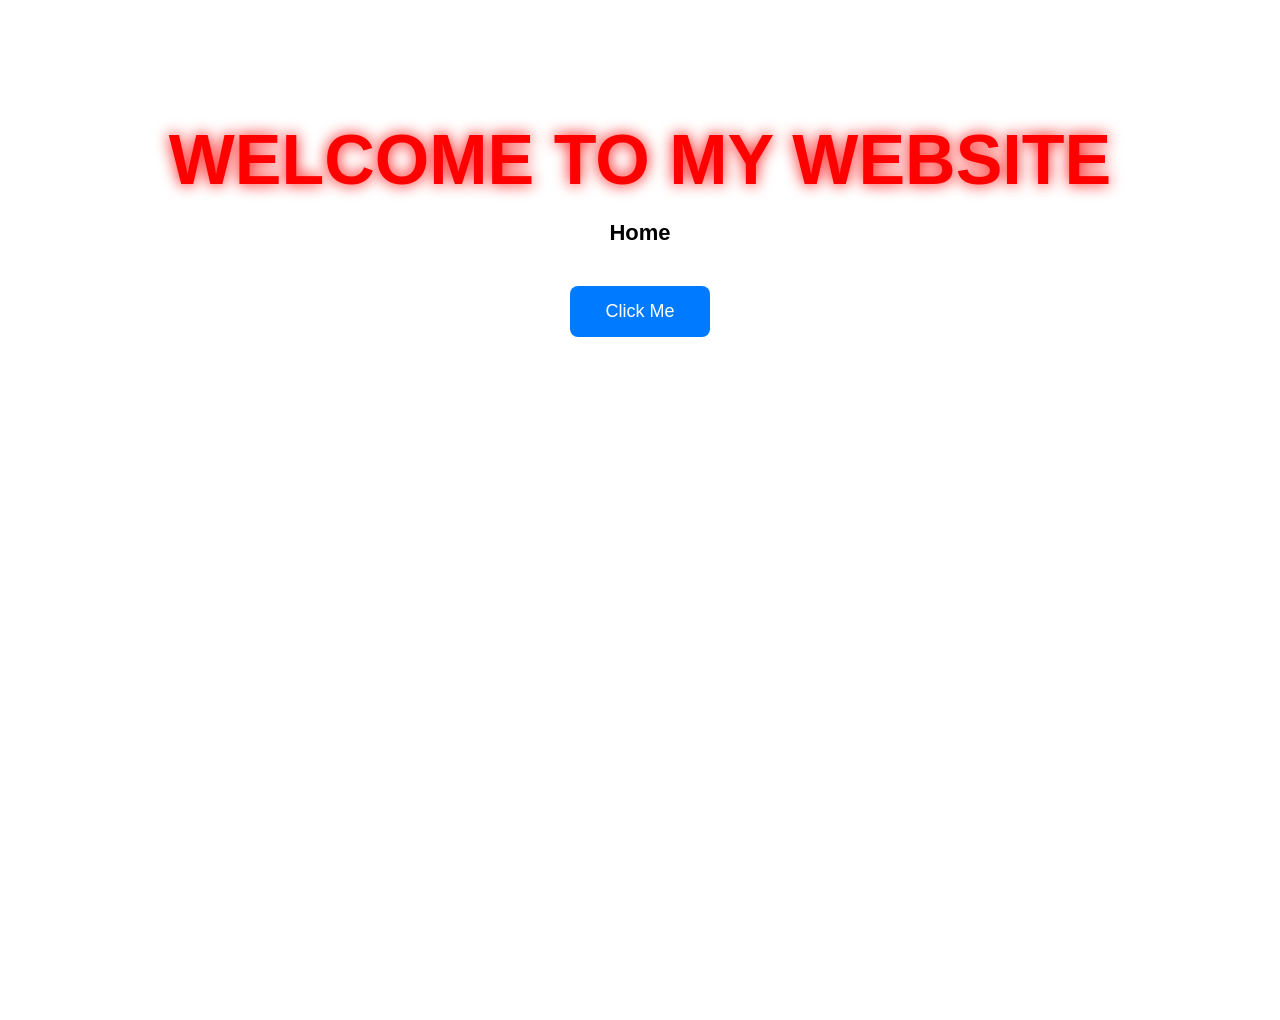
==== index.html @ da2eb01d "Update index.html" ====
<!DOCTYPE html>
<html lang="en">
<head>
<meta charset="UTF-8">
<meta name="viewport" content="width=device-width, initial-scale=1.0">
<title>Noobda Bot Santra</title>

<style>
*{
    margin:0;
    padding:0;
    box-sizing:border-box;
    font-family:Arial,sans-serif;
}

body{
    background:white;
    height:100vh;
}

/* HOME PAGE */
#homePage{
    text-align:center;
    margin-top:120px;
}

#homePage h1{
    font-size:70px;
    color:red;
    text-shadow:0 0 15px red;
}

nav{
    margin-top:20px;
}

nav a{
    text-decoration:none;
    color:black;
    font-size:22px;
    font-weight:bold;
}

button{
    margin-top:40px;
    padding:15px 35px;
    font-size:18px;
    border:none;
    background:#007bff;
    color:white;
    cursor:pointer;
    border-radius:8px;
}

/* NOOBDA PAGE */
#noobdaPage{
    display:none;
    height:100vh;
    justify-content:center;
    align-items:center;
    flex-direction:column;
    text-align:center;
}

#noobdaPage h1{
    font-size:90px;
    font-weight:bold;
    animation:rgbGlow 3s linear infinite;
}

@keyframes rgbGlow{
    0%{
        color:red;
        text-shadow:0 0 10px red,0 0 20px red,0 0 40px red;
    }
    33%{
        color:lime;
        text-shadow:0 0 10px lime,0 0 20px lime,0 0 40px lime;
    }
    66%{
        color:blue;
        text-shadow:0 0 10px blue,0 0 20px blue,0 0 40px blue;
    }
    100%{
        color:red;
        text-shadow:0 0 10px red,0 0 20px red,0 0 40px red;
    }
}

.homeBtn{
    margin-top:30px;
}
</style>
</head>
<body>

<div id="homePage">
    <h1>WELCOME TO MY WEBSITE</h1>

    <nav>
        <a href="#" onclick="goHome()">Home</a>
    </nav>

    <button onclick="showNoobda()">Click Me</button>
</div>

<div id="noobdaPage">
    <h1>NOOBDA BOT SANTRA</h1>

    <button class="homeBtn" onclick="goHome()">
        Home
    </button>
</div>

<script>
function showNoobda(){
    document.getElementById("homePage").style.display="none";
    document.getElementById("noobdaPage").style.display="flex";
}

function goHome(){
    document.getElementById("homePage").style.display="block";
    document.getElementById("noobdaPage").style.display="none";
}
</script>

</body>
</html>
<style>
body{
    background:white;
}
</style>
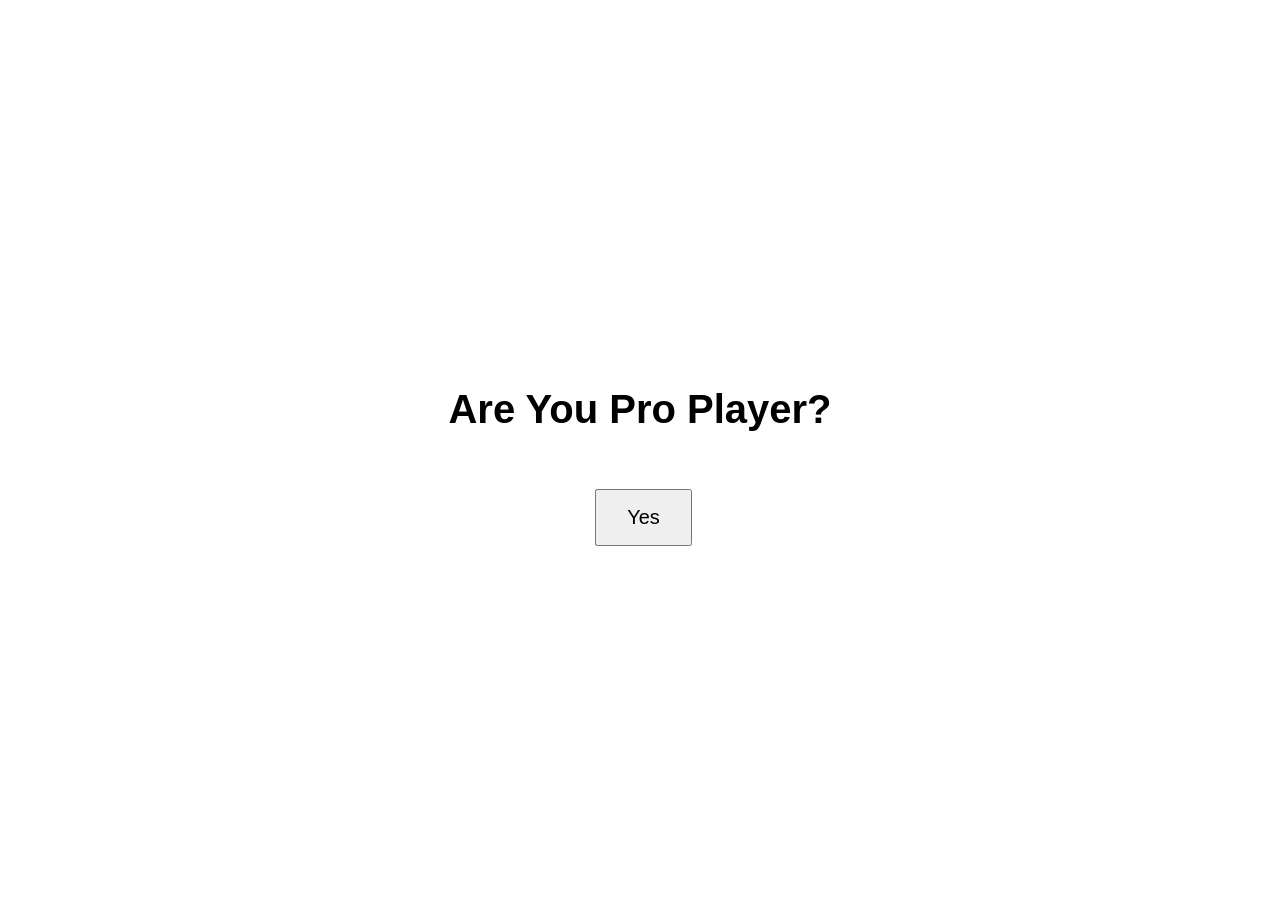
==== commit 4f199cc8: "Update index.html" ====
--- a/index.html
+++ b/index.html
@@ -2,133 +2,70 @@
 <html lang="en">
 <head>
 <meta charset="UTF-8">
-<meta name="viewport" content="width=device-width, initial-scale=1.0">
-<title>Noobda Bot Santra</title>
+<title>Funny Game</title>
 
 <style>
-*{
-    margin:0;
-    padding:0;
-    box-sizing:border-box;
-    font-family:Arial,sans-serif;
+body{
+    height:100vh;
+    display:flex;
+    justify-content:center;
+    align-items:center;
+    flex-direction:column;
+    font-family:Arial;
+    background-color:white; /* ✅ PURE WHITE BACKGROUND */
+    overflow:hidden;
 }
 
-body{
-    background:white;
-    height:100vh;
+h1{
+    font-size:40px;
 }
 
-/* HOME PAGE */
-#homePage{
-    text-align:center;
-    margin-top:120px;
-}
-
-#homePage h1{
-    font-size:70px;
-    color:red;
-    text-shadow:0 0 15px red;
-}
-
-nav{
+.buttons{
     margin-top:20px;
 }
 
-nav a{
-    text-decoration:none;
-    color:black;
-    font-size:22px;
-    font-weight:bold;
+button{
+    padding:15px 30px;
+    font-size:20px;
+    margin:10px;
+    cursor:pointer;
 }
 
-button{
-    margin-top:40px;
-    padding:15px 35px;
-    font-size:18px;
-    border:none;
-    background:#007bff;
-    color:white;
-    cursor:pointer;
-    border-radius:8px;
+#yes{
+    position:absolute;
 }
 
-/* NOOBDA PAGE */
-#noobdaPage{
+#laugh{
     display:none;
-    height:100vh;
-    justify-content:center;
-    align-items:center;
-    flex-direction:column;
-    text-align:center;
-}
-
-#noobdaPage h1{
-    font-size:90px;
-    font-weight:bold;
-    animation:rgbGlow 3s linear infinite;
-}
-
-@keyframes rgbGlow{
-    0%{
-        color:red;
-        text-shadow:0 0 10px red,0 0 20px red,0 0 40px red;
-    }
-    33%{
-        color:lime;
-        text-shadow:0 0 10px lime,0 0 20px lime,0 0 40px lime;
-    }
-    66%{
-        color:blue;
-        text-shadow:0 0 10px blue,0 0 20px blue,0 0 40px blue;
-    }
-    100%{
-        color:red;
-        text-shadow:0 0 10px red,0 0 20px red,0 0 40px red;
-    }
-}
-
-.homeBtn{
-    margin-top:30px;
+    font-size:120px;
+    margin-top:20px;
 }
 </style>
 </head>
 <body>
 
-<div id="homePage">
-    <h1>WELCOME TO MY WEBSITE</h1>
+<h1>Are You Pro Player?</h1>
 
-    <nav>
-        <a href="#" onclick="goHome()">Home</a>
-    </nav>
-
-    <button onclick="showNoobda()">Click Me</button>
+<div class="buttons">
+    <button id="yes" onmouseover="moveYes()">Yes</button>
+    <button onclick="showLaugh()">No</button>
 </div>
 
-<div id="noobdaPage">
-    <h1>NOOBDA BOT SANTRA</h1>
-
-    <button class="homeBtn" onclick="goHome()">
-        Home
-    </button>
-</div>
+<div id="laugh">😂😂😂</div>
 
 <script>
-function showNoobda(){
-    document.getElementById("homePage").style.display="none";
-    document.getElementById("noobdaPage").style.display="flex";
+function moveYes(){
+    let x = Math.random() * window.innerWidth - 100;
+    let y = Math.random() * window.innerHeight - 100;
+
+    document.getElementById("yes").style.left = x + "px";
+    document.getElementById("yes").style.top = y + "px";
 }
 
-function goHome(){
-    document.getElementById("homePage").style.display="block";
-    document.getElementById("noobdaPage").style.display="none";
+function showLaugh(){
+    document.getElementById("laugh").style.display = "block";
 }
 </script>
 
 </body>
 </html>
-<style>
-body{
-    background:white;
-}
-</style>
-
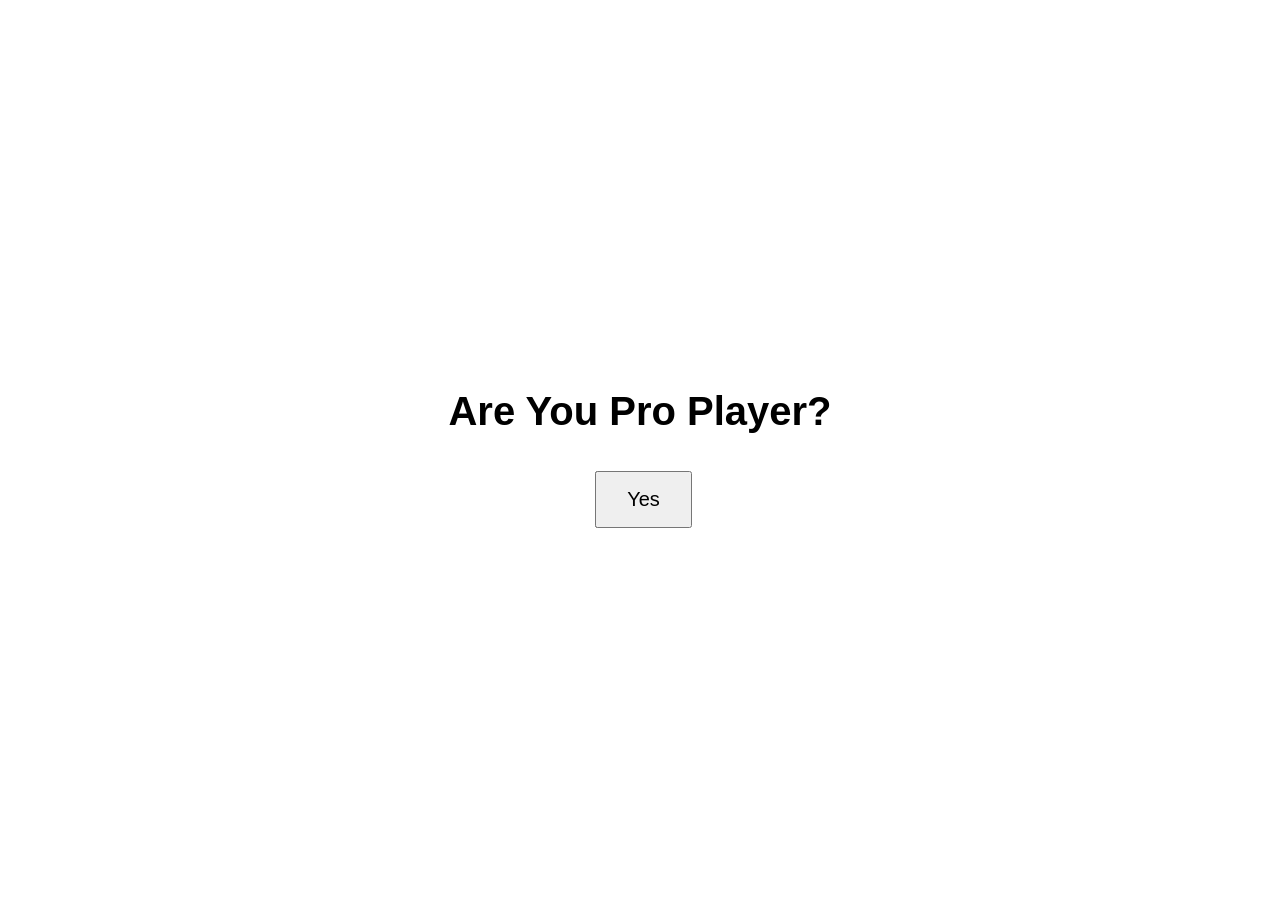
==== commit 854cd1ba: "Update index.html" ====
--- a/index.html
+++ b/index.html
@@ -2,26 +2,23 @@
 <html lang="en">
 <head>
 <meta charset="UTF-8">
-<title>Funny Game</title>
+<title>Pro Player Test</title>
 
 <style>
 body{
+    margin:0;
     height:100vh;
     display:flex;
     justify-content:center;
     align-items:center;
     flex-direction:column;
     font-family:Arial;
-    background-color:white; /* ✅ PURE WHITE BACKGROUND */
+    background:white;
     overflow:hidden;
 }
 
 h1{
     font-size:40px;
-}
-
-.buttons{
-    margin-top:20px;
 }
 
 button{
@@ -35,8 +32,19 @@
     position:absolute;
 }
 
-#laugh{
+#game, #winScreen{
+    display:flex;
+    flex-direction:column;
+    align-items:center;
+}
+
+#winScreen{
     display:none;
+    font-size:40px;
+    text-align:center;
+}
+
+#emoji{
     font-size:120px;
     margin-top:20px;
 }
@@ -44,26 +52,34 @@
 </head>
 <body>
 
-<h1>Are You Pro Player?</h1>
+<!-- GAME SCREEN -->
+<div id="game">
+    <h1>Are You Pro Player?</h1>
 
-<div class="buttons">
-    <button id="yes" onmouseover="moveYes()">Yes</button>
-    <button onclick="showLaugh()">No</button>
+    <div>
+        <button id="yes" onmouseover="moveYes()">Yes</button>
+        <button onclick="winGame()">No</button>
+    </div>
 </div>
 
-<div id="laugh">😂😂😂</div>
+<!-- WIN SCREEN -->
+<div id="winScreen">
+    <h1>🎉 YOU ARE PRO PLAYER 🎉</h1>
+    <div id="emoji">😂😂😂</div>
+</div>
 
 <script>
 function moveYes(){
-    let x = Math.random() * window.innerWidth - 100;
-    let y = Math.random() * window.innerHeight - 100;
+    let x = Math.random() * (window.innerWidth - 100);
+    let y = Math.random() * (window.innerHeight - 100);
 
     document.getElementById("yes").style.left = x + "px";
     document.getElementById("yes").style.top = y + "px";
 }
 
-function showLaugh(){
-    document.getElementById("laugh").style.display = "block";
+function winGame(){
+    document.getElementById("game").style.display = "none";
+    document.getElementById("winScreen").style.display = "flex";
 }
 </script>
 
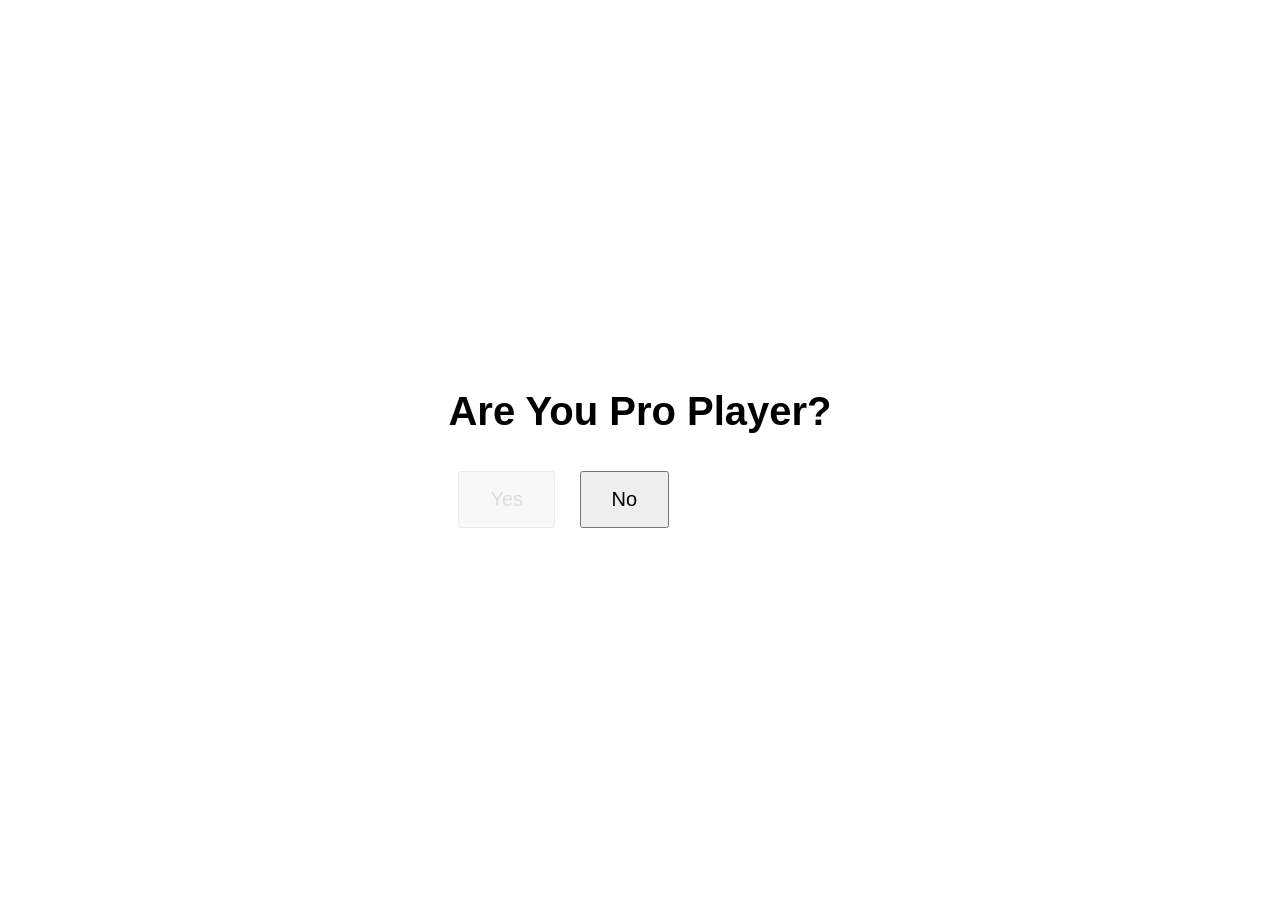
==== commit 0a69f607: "Update index.html" ====
--- a/index.html
+++ b/index.html
@@ -28,25 +28,10 @@
     cursor:pointer;
 }
 
+/* ❌ YES BUTTON BLOCKED STYLE */
 #yes{
-    position:absolute;
-}
-
-#game, #winScreen{
-    display:flex;
-    flex-direction:column;
-    align-items:center;
-}
-
-#winScreen{
-    display:none;
-    font-size:40px;
-    text-align:center;
-}
-
-#emoji{
-    font-size:120px;
-    margin-top:20px;
+    opacity:0.4;
+    cursor:not-allowed;
 }
 </style>
 </head>
@@ -57,29 +42,25 @@
     <h1>Are You Pro Player?</h1>
 
     <div>
-        <button id="yes" onmouseover="moveYes()">Yes</button>
-        <button onclick="winGame()">No</button>
+        <!-- ❌ YES is disabled -->
+        <button id="yes" disabled>Yes</button>
+
+        <!-- ✅ ONLY THIS WORKS -->
+        <button onclick="showNoobda()">No</button>
     </div>
 </div>
 
-<!-- WIN SCREEN -->
-<div id="winScreen">
-    <h1>🎉 YOU ARE PRO PLAYER 🎉</h1>
-    <div id="emoji">😂😂😂</div>
+<!-- RESULT SCREEN -->
+<div id="noobdaScreen" style="display:none; text-align:center;">
+    <h1 style="font-size:60px; color:red; text-shadow:0 0 10px red;">
+        😂 You are World's Biggest Noobda Bot 😂
+    </h1>
 </div>
 
 <script>
-function moveYes(){
-    let x = Math.random() * (window.innerWidth - 100);
-    let y = Math.random() * (window.innerHeight - 100);
-
-    document.getElementById("yes").style.left = x + "px";
-    document.getElementById("yes").style.top = y + "px";
-}
-
-function winGame(){
+function showNoobda(){
     document.getElementById("game").style.display = "none";
-    document.getElementById("winScreen").style.display = "flex";
+    document.getElementById("noobdaScreen").style.display = "block";
 }
 </script>
 
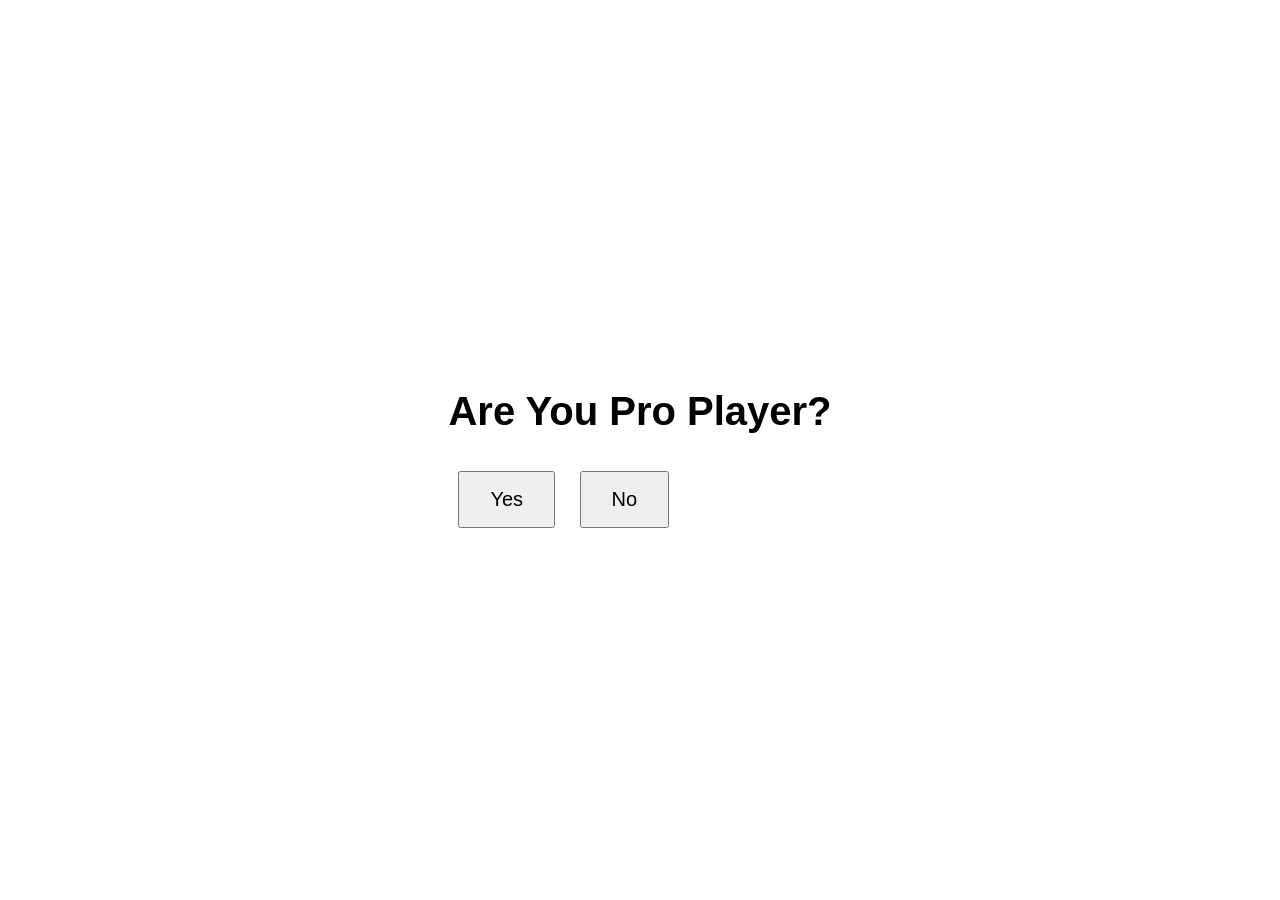
==== commit 5c8b1f4a: "Update index.html" ====
--- a/index.html
+++ b/index.html
@@ -14,7 +14,6 @@
     flex-direction:column;
     font-family:Arial;
     background:white;
-    overflow:hidden;
 }
 
 h1{
@@ -27,37 +26,34 @@
     margin:10px;
     cursor:pointer;
 }
-
-/* ❌ YES BUTTON BLOCKED STYLE */
-#yes{
-    opacity:0.4;
-    cursor:not-allowed;
-}
 </style>
 </head>
 <body>
 
-<!-- GAME SCREEN -->
 <div id="game">
     <h1>Are You Pro Player?</h1>
 
     <div>
-        <!-- ❌ YES is disabled -->
-        <button id="yes" disabled>Yes</button>
+        <!-- ❌ YES looks normal but is blocked -->
+        <button onclick="blockYes()">Yes</button>
 
-        <!-- ✅ ONLY THIS WORKS -->
+        <!-- ✅ ONLY WORKING BUTTON -->
         <button onclick="showNoobda()">No</button>
     </div>
 </div>
 
 <!-- RESULT SCREEN -->
 <div id="noobdaScreen" style="display:none; text-align:center;">
-    <h1 style="font-size:60px; color:red; text-shadow:0 0 10px red;">
+    <h1 style="font-size:60px; color:red;">
         😂 You are World's Biggest Noobda Bot 😂
     </h1>
 </div>
 
 <script>
+function blockYes(){
+    alert("❌ Access Denied! Only NO is allowed 😈");
+}
+
 function showNoobda(){
     document.getElementById("game").style.display = "none";
     document.getElementById("noobdaScreen").style.display = "block";
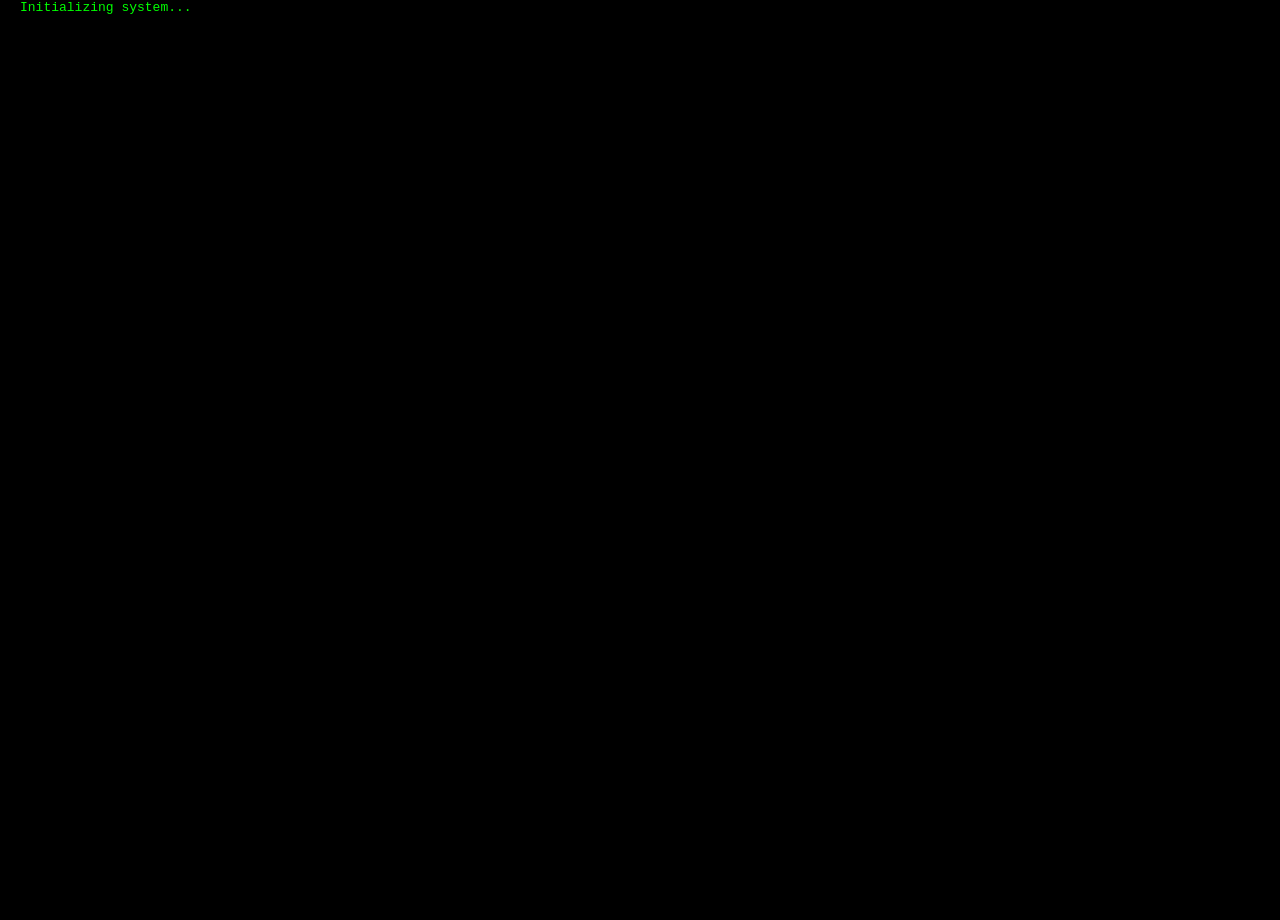
==== commit 88460510: "Update index.html" ====
--- a/index.html
+++ b/index.html
@@ -11,13 +11,34 @@
     display:flex;
     justify-content:center;
     align-items:center;
-    flex-direction:column;
-    font-family:Arial;
-    background:white;
+    font-family:monospace;
+    background:black;
+    color:lime;
+    overflow:hidden;
 }
 
-h1{
-    font-size:40px;
+/* HACK SCREEN */
+#hackScreen{
+    text-align:left;
+    padding:20px;
+    width:100%;
+    height:100vh;
+    overflow:hidden;
+    white-space:pre-line;
+}
+
+/* GAME SCREEN */
+#game, #noobdaScreen{
+    display:none;
+    flex-direction:column;
+    justify-content:center;
+    align-items:center;
+    text-align:center;
+    width:100%;
+    height:100vh;
+    background:white;
+    color:black;
+    font-family:Arial;
 }
 
 button{
@@ -30,34 +51,69 @@
 </head>
 <body>
 
+<!-- FAKE HACK SCREEN -->
+<div id="hackScreen"></div>
+
+<!-- GAME -->
 <div id="game">
     <h1>Are You Pro Player?</h1>
 
     <div>
-        <!-- ❌ YES looks normal but is blocked -->
         <button onclick="blockYes()">Yes</button>
-
-        <!-- ✅ ONLY WORKING BUTTON -->
         <button onclick="showNoobda()">No</button>
     </div>
 </div>
 
-<!-- RESULT SCREEN -->
-<div id="noobdaScreen" style="display:none; text-align:center;">
-    <h1 style="font-size:60px; color:red;">
+<!-- RESULT -->
+<div id="noobdaScreen">
+    <h1 style="font-size:60px;color:red;">
         😂 You are World's Biggest Noobda Bot 😂
     </h1>
 </div>
 
 <script>
+
+let hackText = document.getElementById("hackScreen");
+
+let lines = [
+"Initializing system...",
+"Connecting to server...",
+"Hacking mainframe...",
+"Bypassing security...",
+"Access granted ✔",
+"Loading game..."
+];
+
+let i = 0;
+
+function runHack(){
+    let interval = setInterval(()=>{
+        if(i < lines.length){
+            hackText.innerHTML += lines[i] + "\n";
+            i++;
+        } else {
+            clearInterval(interval);
+
+            // switch to game
+            document.body.style.background = "white";
+            document.getElementById("hackScreen").style.display = "none";
+            document.getElementById("game").style.display = "flex";
+        }
+    }, 800);
+}
+
 function blockYes(){
     alert("❌ Access Denied! Only NO is allowed 😈");
 }
 
 function showNoobda(){
     document.getElementById("game").style.display = "none";
-    document.getElementById("noobdaScreen").style.display = "block";
+    document.getElementById("noobdaScreen").style.display = "flex";
 }
+
+// start hack animation on load
+runHack();
+
 </script>
 
 </body>
